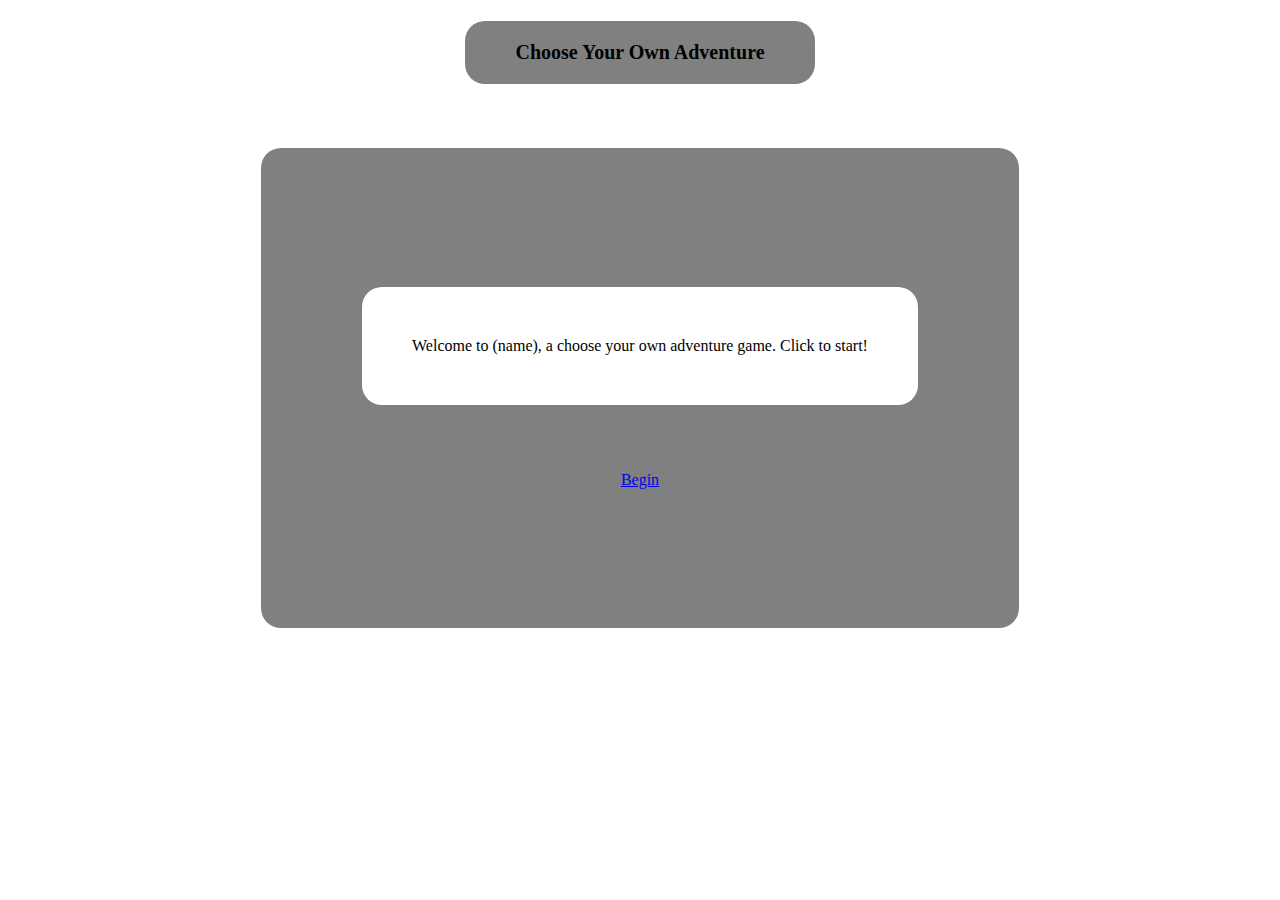
==== Final Project/index.html @ 92762c95 "adding this to hw bc idk how to add new repository" ====
<!DOCTYPE html>

<html>
    <head>
        <!-- retitle later -->
        <title>Choose Your Own Adventure</title>
        <meta charset="UTF-8" />
        <link href="https://cdn.jsdelivr.net/npm/bootstrap@5.3.0/dist/css/bootstrap.min.css" rel="stylesheet" integrity="sha384-9ndCyUaIbzAi2FUVXJi0CjmCapSmO7SnpJef0486qhLnuZ2cdeRhO02iuK6FUUVM" crossorigin="anonymous">
        <link rel="stylesheet" href="css/style.css" />
    </head>
    <body>
        <header>
            <h1>Choose Your Own Adventure</h1>
        </header>
        <main>
            <div class="main-section">
                <p class="explanation">Welcome to (name), a choose your own adventure game. Click to start!</p>
                <ul>
                    <li><a href="game.html" class="btn btn-primary btn-lg">Begin</a></li>
                </ul>
            </div>
        </main>
        <script src="https://cdn.jsdelivr.net/npm/bootstrap@5.3.0/dist/js/bootstrap.bundle.min.js" integrity="sha384-geWF76RCwLtnZ8qwWowPQNguL3RmwHVBC9FhGdlKrxdiJJigb/j/68SIy3Te4Bkz" crossorigin="anonymous"></script>
        <!-- script link to js here -->
    </body>
</html>
---- Final Project/css/style.css ----
/* Project Name: Choose Your Own Adventure
Author: Claire Youmans */

body {
    display: flex;
    flex-direction: column;
    justify-content: center;
}

header {
    display: flex;
    justify-content: center;
}

h1 {
    font-size: 20px;
    width: fit-content;
    background-color: grey;
    padding: 20px 50px;
    border-radius: 20px;
}

main {
    display: flex;
    justify-content: center;
    /* placeholder */
    height: 600px;
}

div.main-section {
    display: flex;
    flex-direction: column;
    align-items: center;
}

p.explanation {
    margin-bottom: 50px;
    margin-left: 20px;
    margin-right: 20px;
    padding: 50px;
    border-radius: 20px;
    background-color: grey;
}

ul {
    padding: 0;
}

li {
    list-style-type: none;
}

/* create different breakpoints for different sizes, breakpoints can be reevaluated later */
@media screen and (min-width: 530px) {
    div.main-section {
        justify-content: center;
        margin-top: 50px;
        background-color: grey;
        border-radius: 20px;
        height: 80%;
        width: 60%;
    }

    p.explanation {
        background-color: white;
    }
}
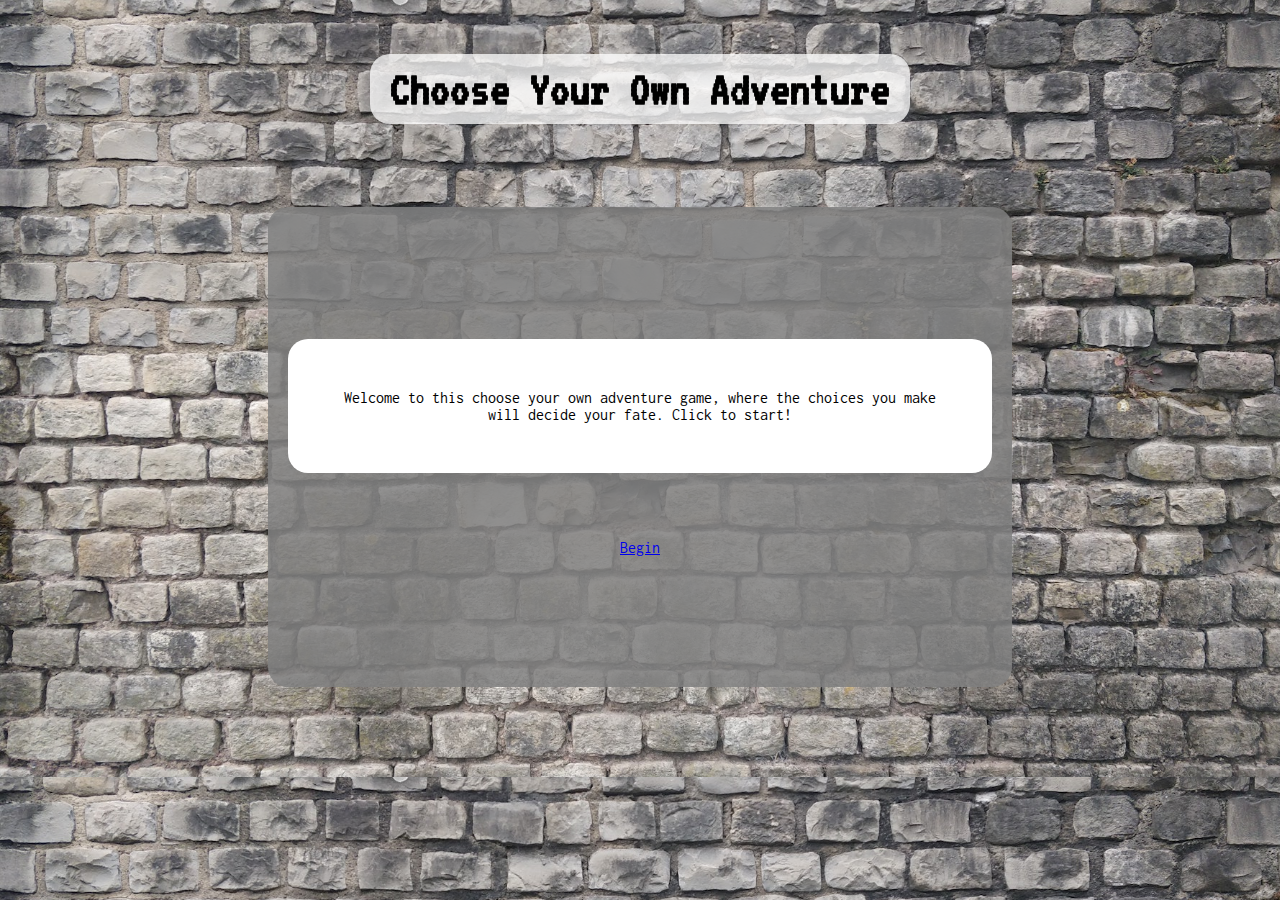
==== commit fb0da19c: "inventory-mobile-mode toggle works, worked on css" ====
--- a/Final Project/index.html
+++ b/Final Project/index.html
@@ -2,11 +2,13 @@
 
 <html>
     <head>
-        <!-- retitle later -->
         <title>Choose Your Own Adventure</title>
         <meta charset="UTF-8" />
         <link href="https://cdn.jsdelivr.net/npm/bootstrap@5.3.0/dist/css/bootstrap.min.css" rel="stylesheet" integrity="sha384-9ndCyUaIbzAi2FUVXJi0CjmCapSmO7SnpJef0486qhLnuZ2cdeRhO02iuK6FUUVM" crossorigin="anonymous">
-        <link rel="stylesheet" href="css/style.css" />
+        <link rel="preconnect" href="https://fonts.googleapis.com">
+        <link rel="preconnect" href="https://fonts.gstatic.com" crossorigin>
+        <link href="https://fonts.googleapis.com/css2?family=Inconsolata:wght@300;400&family=VT323&display=swap" rel="stylesheet">
+        <link rel="stylesheet" href="css/style.css" /> 
     </head>
     <body>
         <header>
@@ -14,7 +16,7 @@
         </header>
         <main>
             <div class="main-section">
-                <p class="explanation">Welcome to (name), a choose your own adventure game. Click to start!</p>
+                <p class="explanation">Welcome to this choose your own adventure game, where the choices you make will decide your fate. Click to start!</p>
                 <ul>
                     <li><a href="game.html" class="btn btn-primary btn-lg">Begin</a></li>
                 </ul>
--- a/Final Project/css/style.css
+++ b/Final Project/css/style.css
@@ -2,9 +2,13 @@
 Author: Claire Youmans */
 
 body {
+    margin: 20px;
     display: flex;
     flex-direction: column;
     justify-content: center;
+    background-image: url("../img/castle_brick_wall_small_size.jpg");
+    background-size: cover;
+    /* background-position: center; */
 }
 
 header {
@@ -13,11 +17,13 @@
 }
 
 h1 {
-    font-size: 20px;
-    width: fit-content;
-    background-color: grey;
-    padding: 20px 50px;
+    font-size: 50px;
+    width:fit-content;
+    background-color: rgba(255, 255, 255, 0.75);
+    padding: 10px 20px;
     border-radius: 20px;
+    text-align: center;
+    font-family: 'VT323', monospace;
 }
 
 main {
@@ -25,6 +31,8 @@
     justify-content: center;
     /* placeholder */
     height: 600px;
+    text-align: center;
+    font-family: 'Inconsolata', monospace;
 }
 
 div.main-section {
@@ -39,7 +47,7 @@
     margin-right: 20px;
     padding: 50px;
     border-radius: 20px;
-    background-color: grey;
+    background-color: white;
 }
 
 ul {
@@ -55,7 +63,7 @@
     div.main-section {
         justify-content: center;
         margin-top: 50px;
-        background-color: grey;
+        background-color: rgba(128, 128, 128, 0.85);
         border-radius: 20px;
         height: 80%;
         width: 60%;
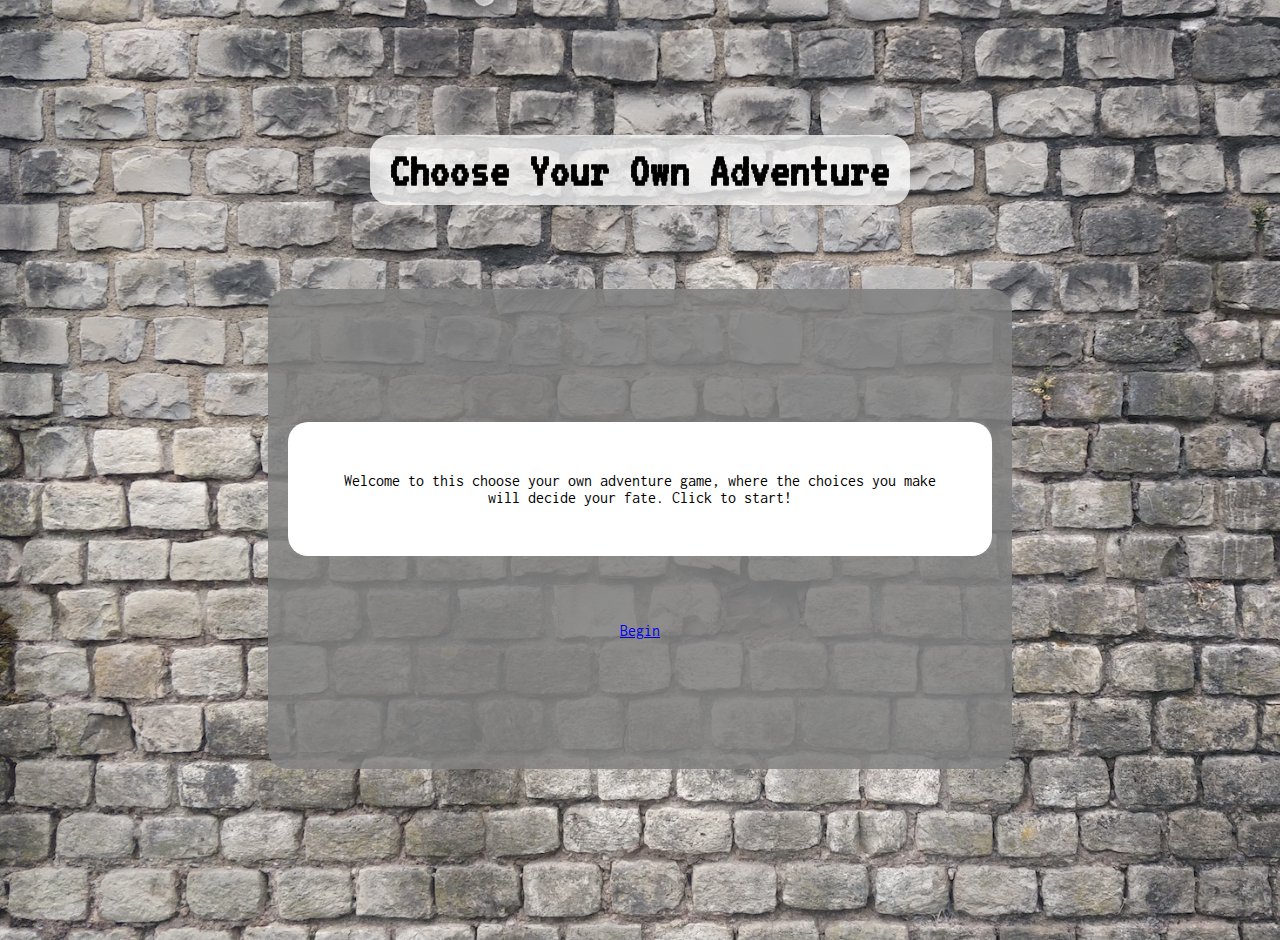
==== commit b13bdd3c: "finished project!" ====
--- a/Final Project/index.html
+++ b/Final Project/index.html
@@ -23,6 +23,5 @@
             </div>
         </main>
         <script src="https://cdn.jsdelivr.net/npm/bootstrap@5.3.0/dist/js/bootstrap.bundle.min.js" integrity="sha384-geWF76RCwLtnZ8qwWowPQNguL3RmwHVBC9FhGdlKrxdiJJigb/j/68SIy3Te4Bkz" crossorigin="anonymous"></script>
-        <!-- script link to js here -->
     </body>
 </html>--- a/Final Project/css/style.css
+++ b/Final Project/css/style.css
@@ -8,6 +8,7 @@
     justify-content: center;
     background-image: url("../img/castle_brick_wall_small_size.jpg");
     background-size: cover;
+    min-height: 100vh;
     /* background-position: center; */
 }
 
@@ -42,6 +43,7 @@
 }
 
 p.explanation {
+    margin-top: 20px;
     margin-bottom: 50px;
     margin-left: 20px;
     margin-right: 20px;
@@ -59,7 +61,7 @@
 }
 
 /* create different breakpoints for different sizes, breakpoints can be reevaluated later */
-@media screen and (min-width: 530px) {
+@media screen and (min-width: 645px) {
     div.main-section {
         justify-content: center;
         margin-top: 50px;
